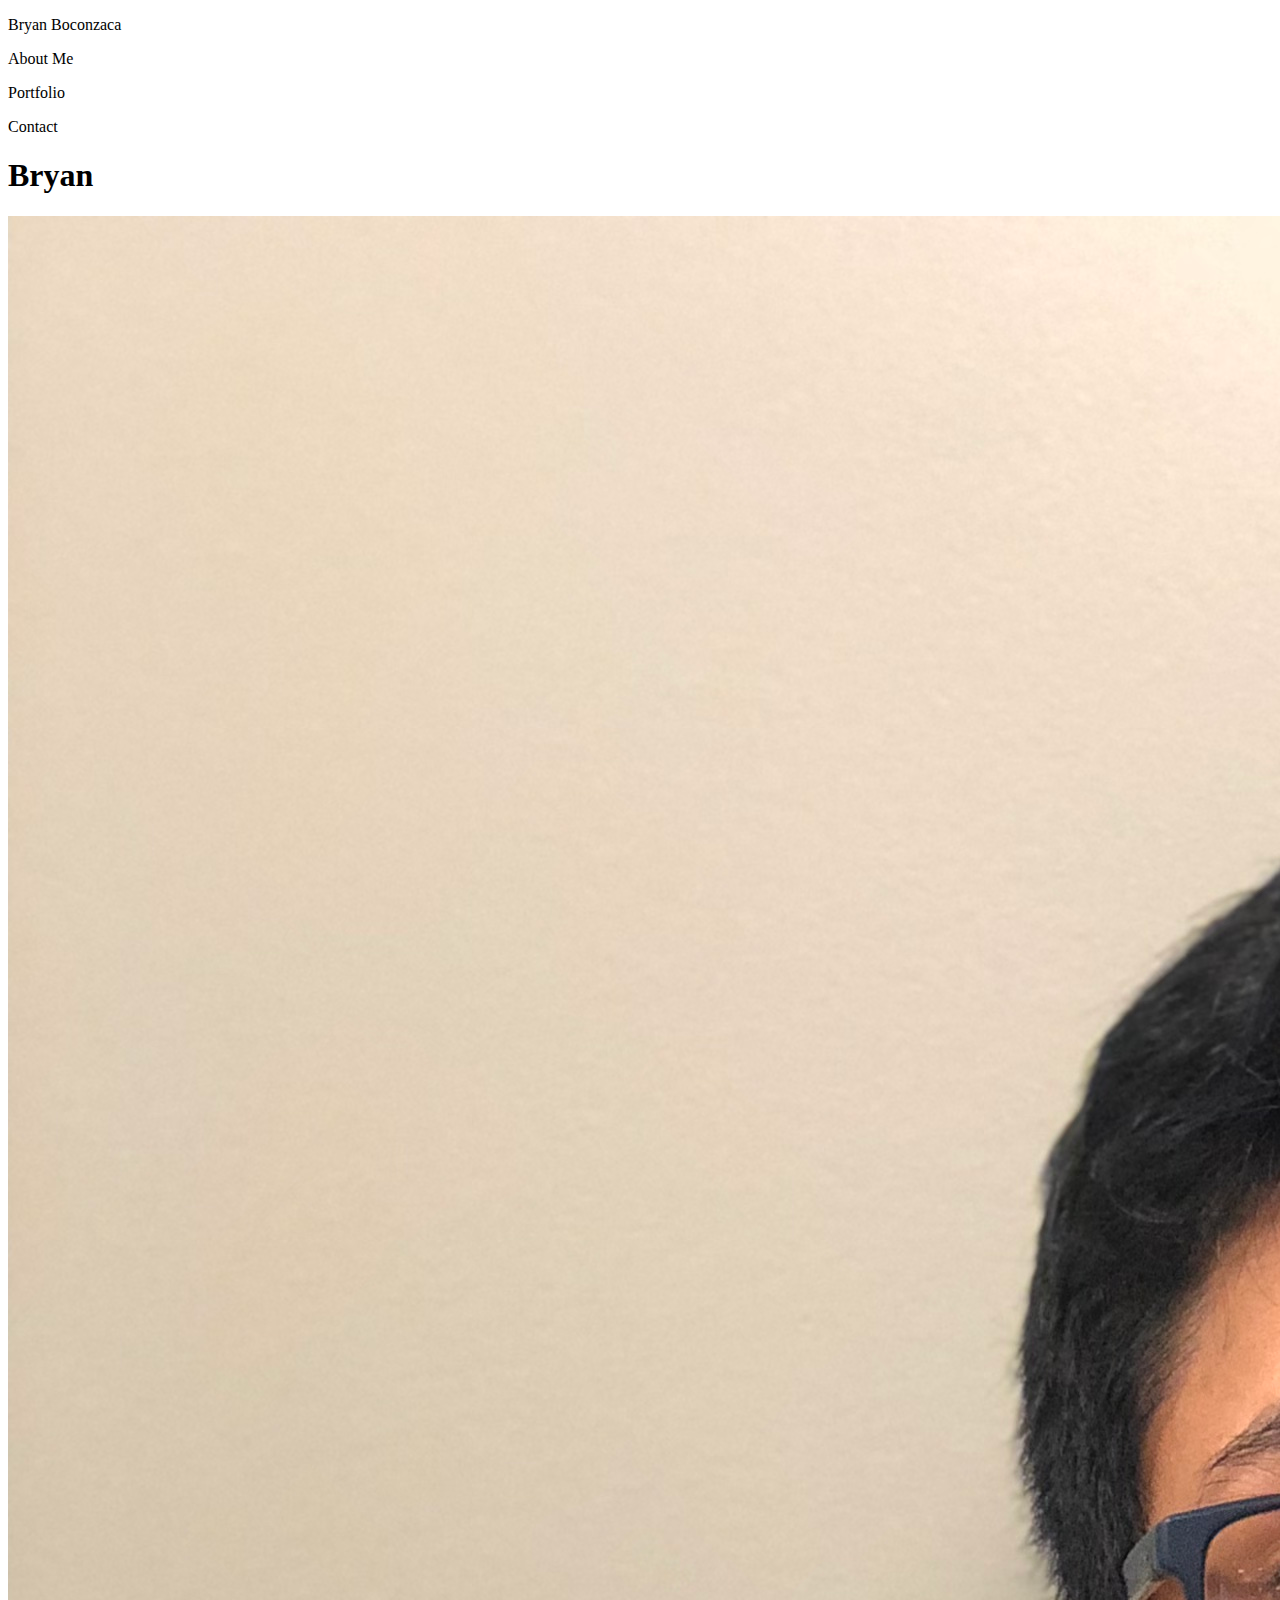
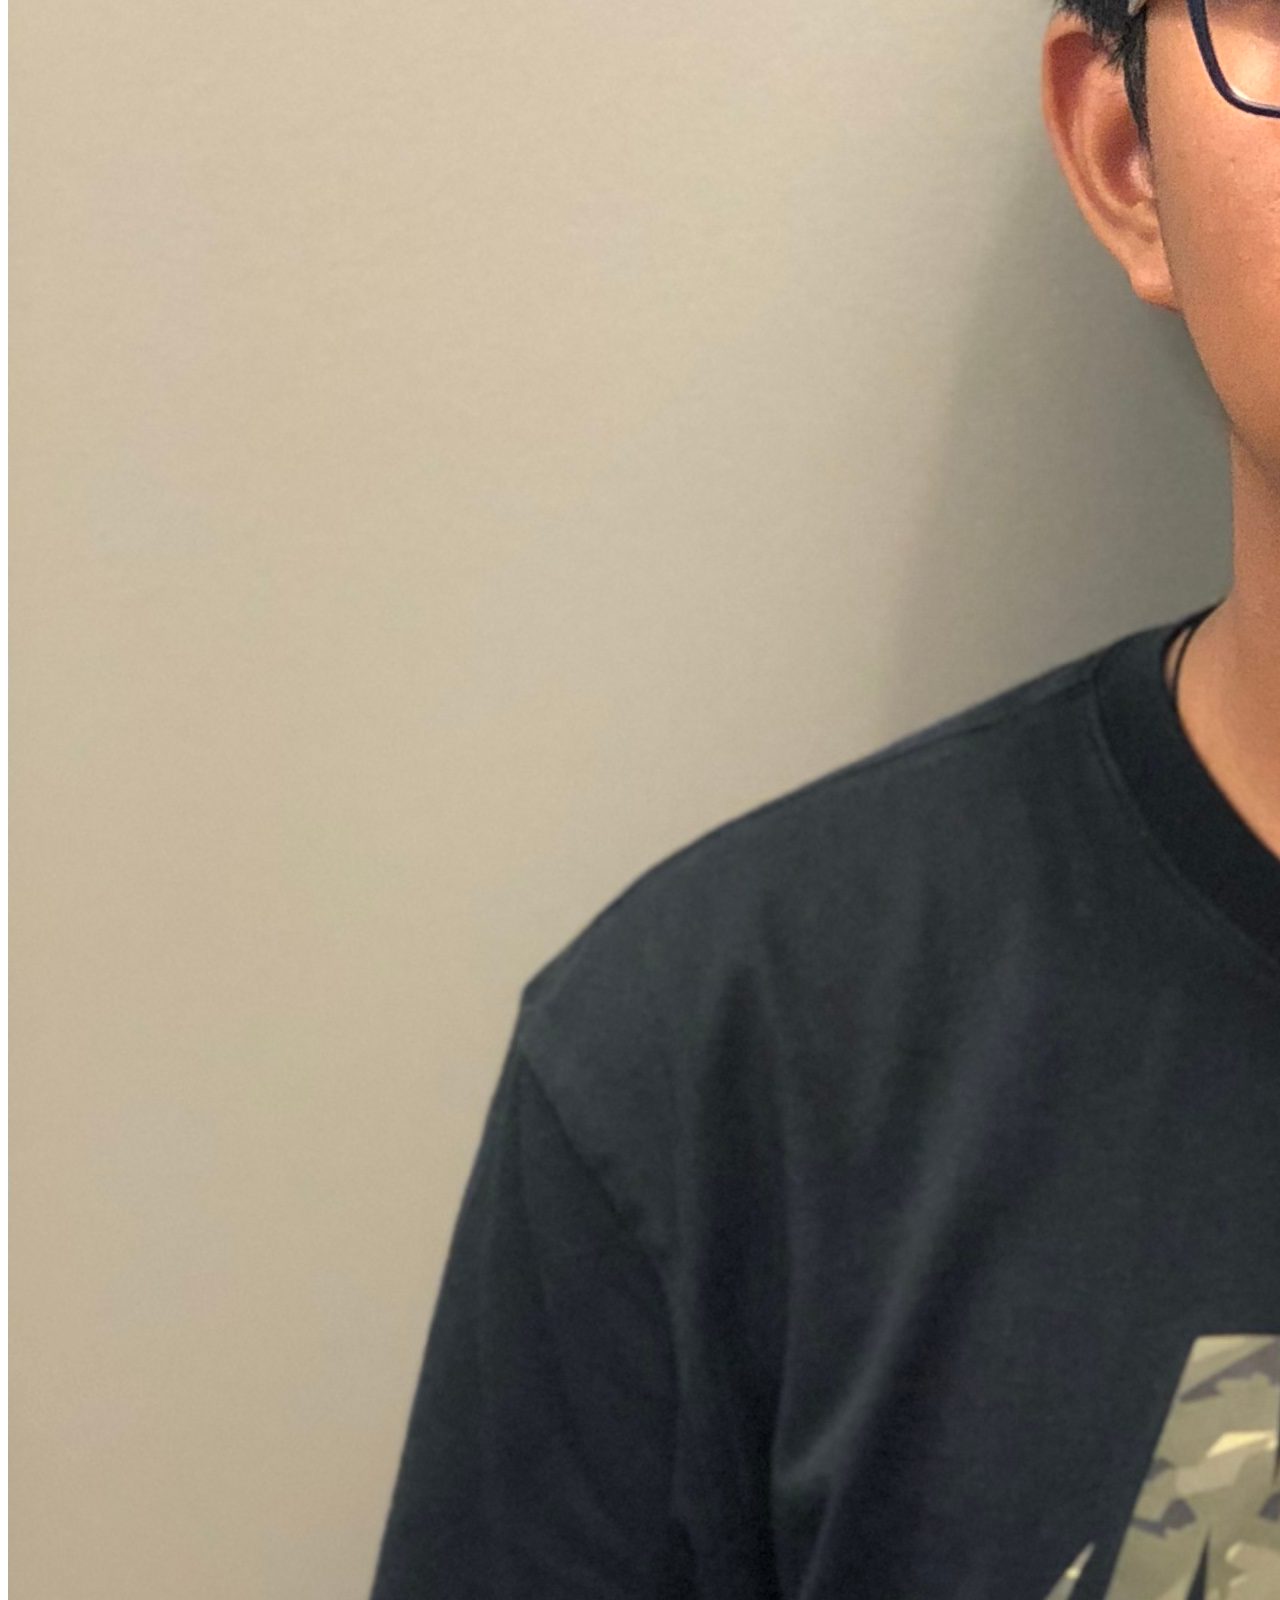
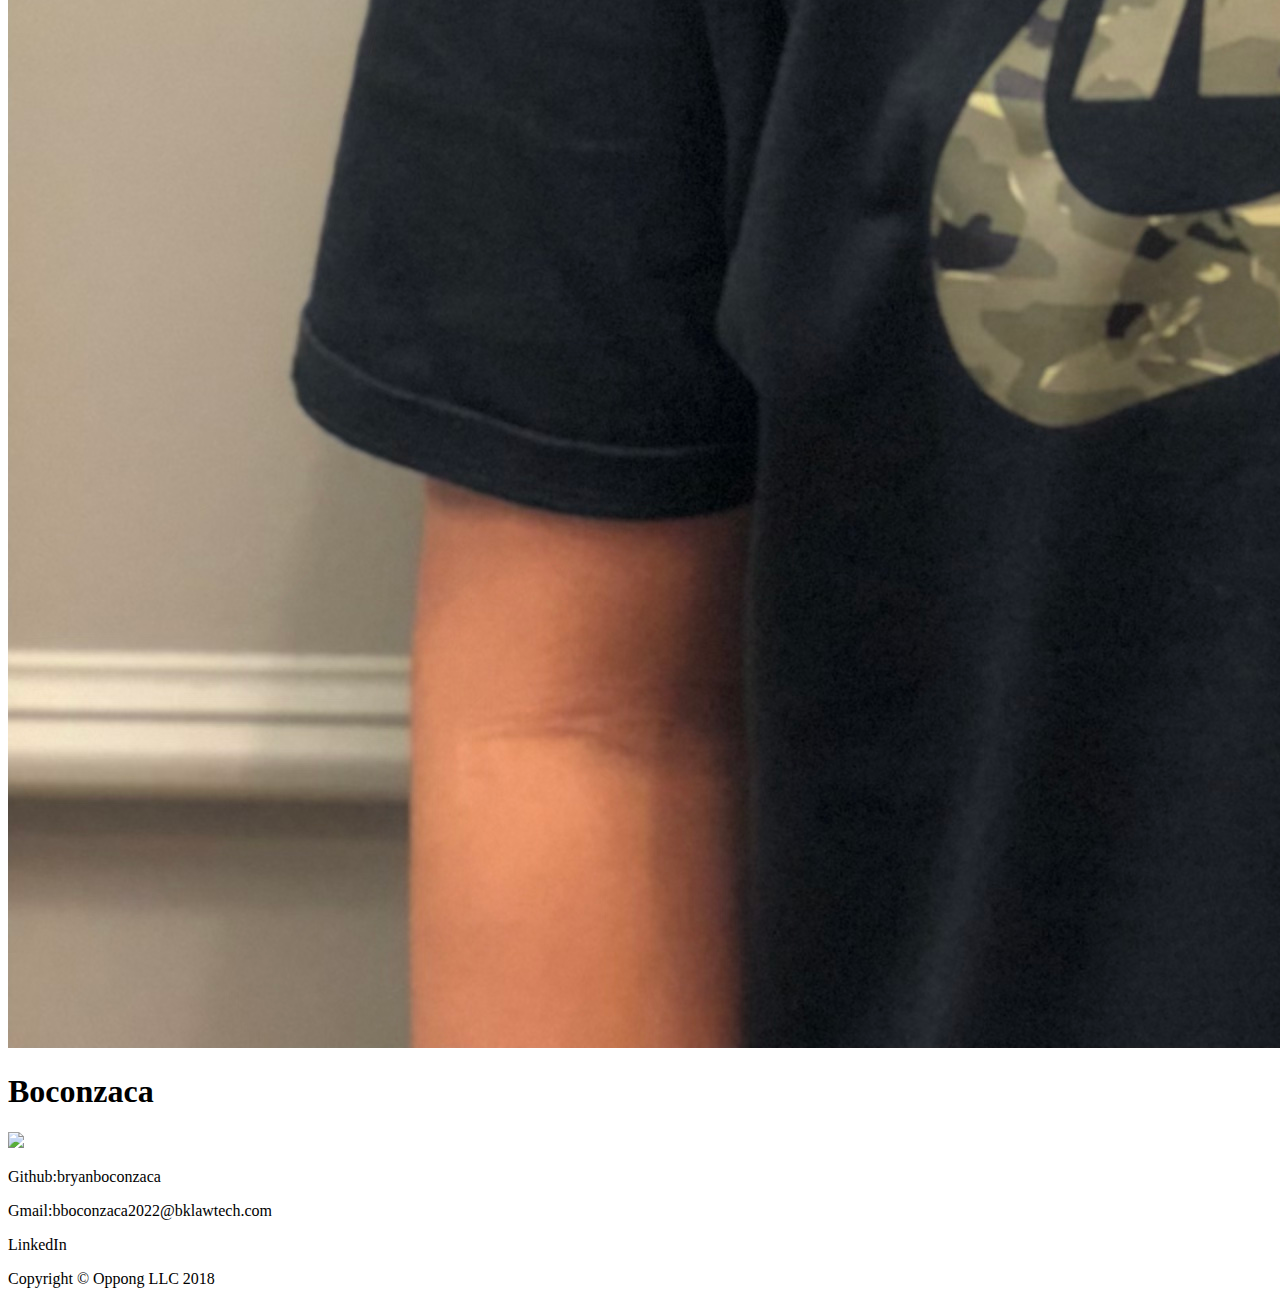
==== index.html @ 4a51a472 "i started my portfolio" ====
<!DOCTYPE html>
<html>
    <head>
        <title>Portfolio</title>
        <link rel="stylesheet" href="style.css" />
    </head>
    <body>
        <div class="row footer">
            <p>Bryan Boconzaca</p>
            <p> About Me</p>
            <p>Portfolio</p>
            <p>Contact</p>
        </div>
        <div class="row mid">
            <h1>Bryan</h1>
            <img class="headshot"src="IMG_0056.jpg">
            <h1>Boconzaca</h1>
        </div>
        <div class="row aboutme">
            <img src="https://images.unsplash.com/photo-1496207108470-3878e528167d?ixlib=rb-0.3.5&ixid=eyJhcHBfaWQiOjEyMDd9&s=32a5a3760c56aa3f146bab17be4880db&auto=format&fit=crop&w=1050&q=80">
        </div>
        <div class="row contact">
                <p>Github:bryanboconzaca</p>
                <p>Gmail:bboconzaca2022@bklawtech.com</p>
                <p>LinkedIn</p>       
        </div>
         <div class="row footer">
            <p>Copyright © Oppong LLC 2018</p>
        </div>
    </body>
</html>
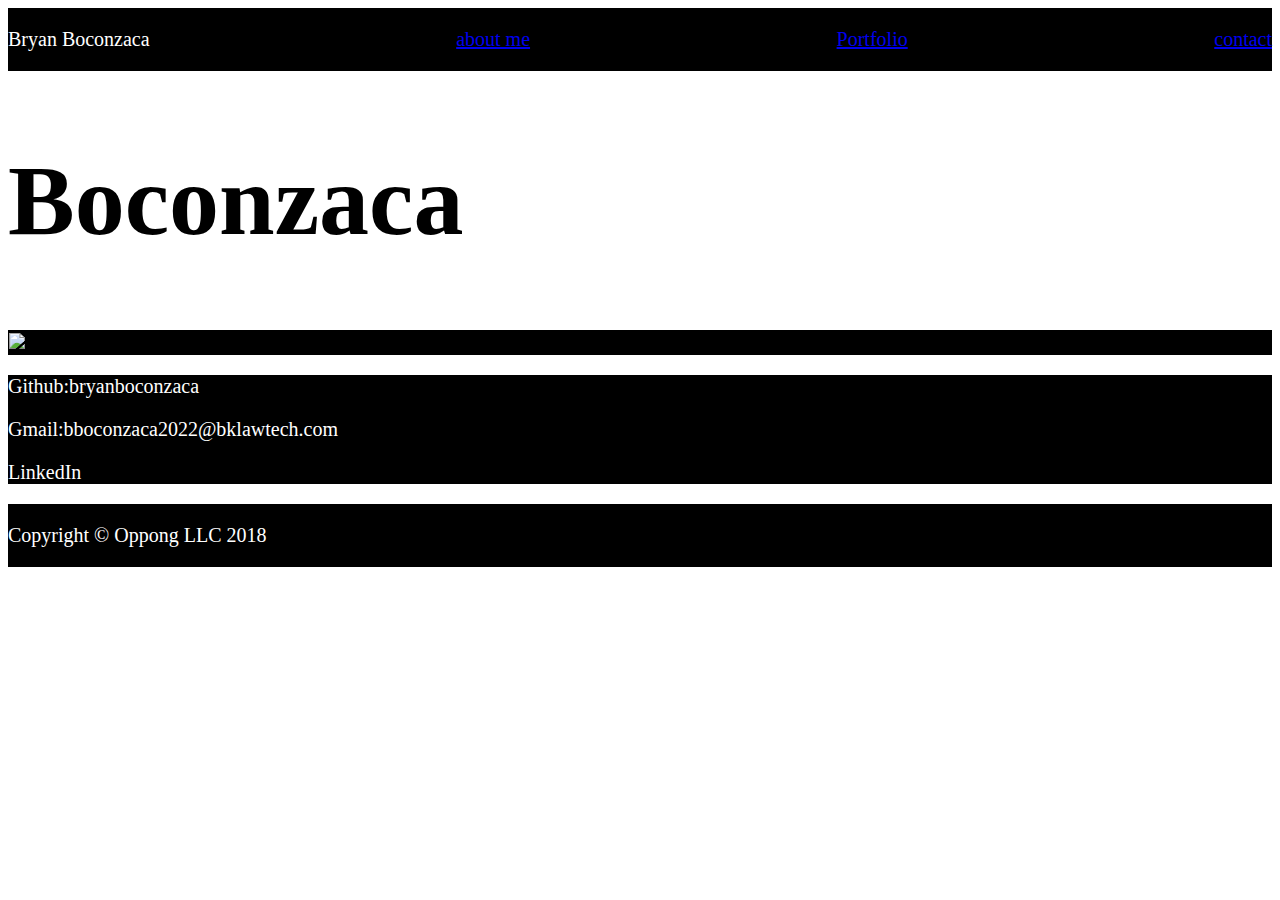
==== commit f494a695: "updates portfolio chart" ====
--- a/index.html
+++ b/index.html
@@ -8,11 +8,11 @@
     <body>
         <div class="row footer">
             <p>Bryan Boconzaca</p>
-            <p> About Me</p>
-            <p>Portfolio</p>
-            <p>Contact</p>
+            <a href="aboutme.html"><p>about me</p></a>
+            <a href="porfolio.html"><p>Portfolio</p></a>
+            <a href="contact.html"><p>contact</p></a>
         </div>
-        <div class="row mid">
+        <div class="row mid
             <h1>Bryan</h1>
             <img class="headshot"src="IMG_0056.jpg">
             <h1>Boconzaca</h1>
--- a/style.css
+++ b/style.css
@@ -0,0 +1,27 @@
+.footer{ 
+    display: flex;
+    justify-content:space-between;}
+.mid{display: flex;
+    justify-content:space-between;
+    }
+.row{   
+
+    background-color:black;
+    color:white;
+    font-size:20px;
+}
+.headshot{
+    width:20%;
+   
+}
+.mid{
+    background-color:white;
+    color:black;
+    align-items:center;
+    font-size:50px;
+    margin-top:5px;
+    margin-bottom:5px;
+}
+.aboutme{
+    border:1px solid black;   
+}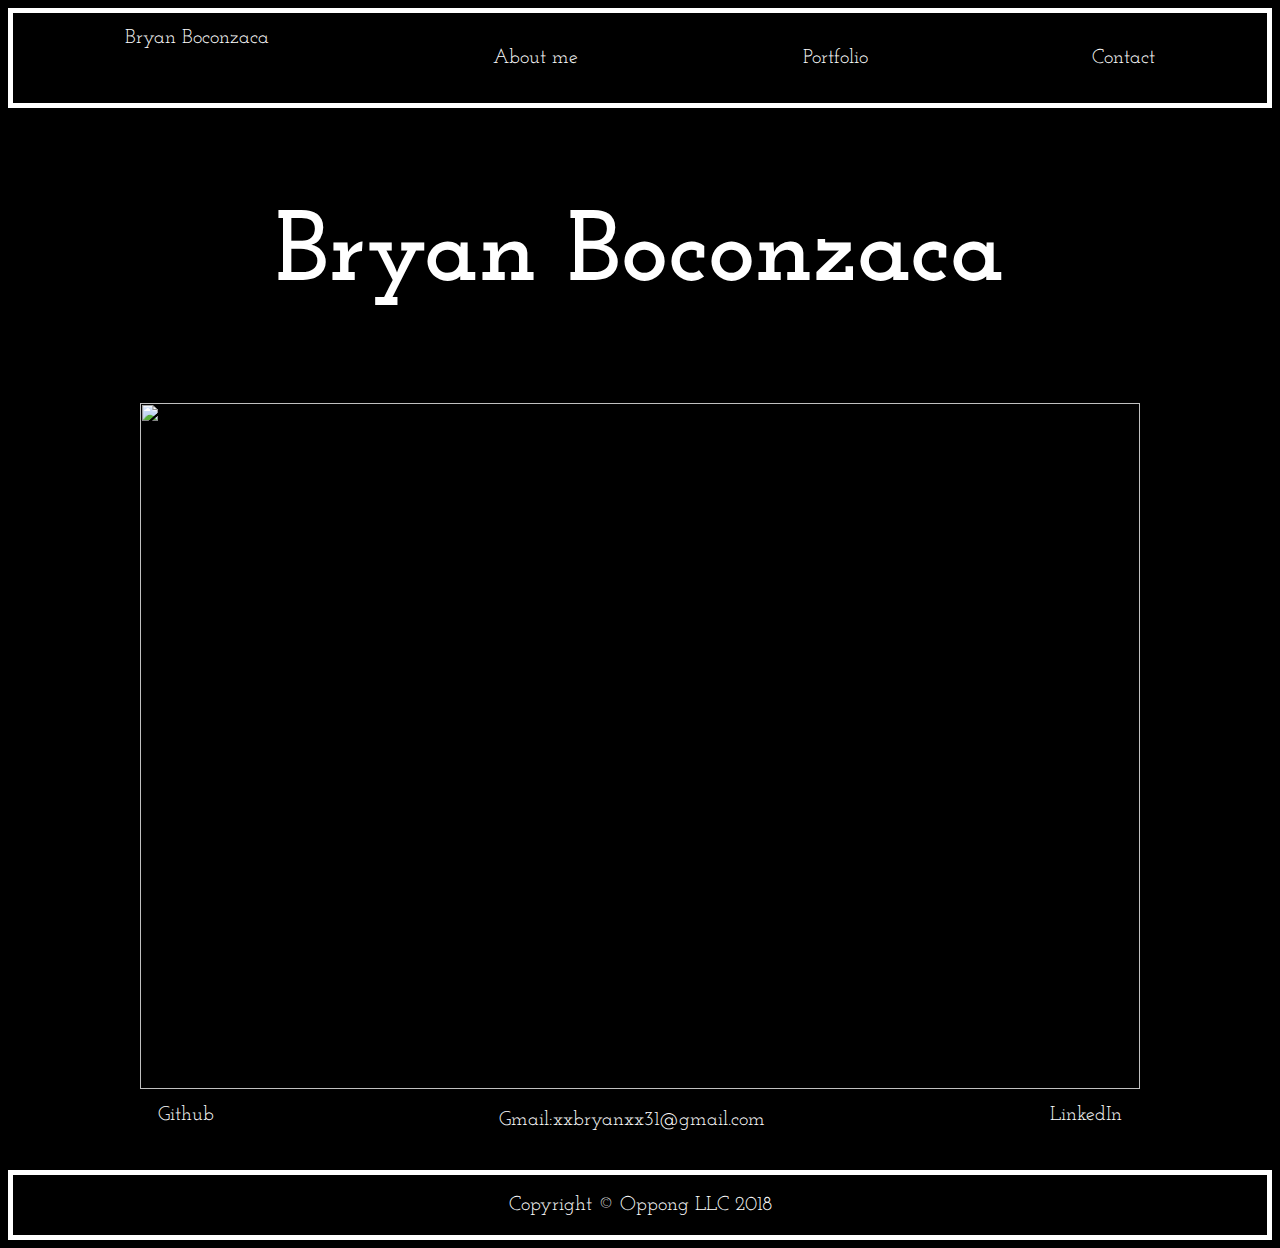
==== commit ba842360: "worked on html&css" ====
--- a/index.html
+++ b/index.html
@@ -3,27 +3,27 @@
 <html>
     <head>
         <title>Portfolio</title>
+        <link href="https://fonts.googleapis.com/css?family=Josefin+Slab" rel="stylesheet">
         <link rel="stylesheet" href="style.css" />
     </head>
     <body>
         <div class="row footer">
-            <p>Bryan Boconzaca</p>
-            <a href="aboutme.html"><p>about me</p></a>
+             <a href="index.html">Bryan Boconzaca</a>
+            <a href="aboutme.html"><p>About me</p></a>
             <a href="porfolio.html"><p>Portfolio</p></a>
-            <a href="contact.html"><p>contact</p></a>
+            <a href="contact.html"><p>Contact</p></a>
         </div>
         <div class="row mid
-            <h1>Bryan</h1>
-            <img class="headshot"src="IMG_0056.jpg">
-            <h1>Boconzaca</h1>
+            <img class="headshot" src="IMG_0056.jpg">
+            <h1>Bryan Boconzaca</h1>
         </div>
         <div class="row aboutme">
-            <img src="https://images.unsplash.com/photo-1496207108470-3878e528167d?ixlib=rb-0.3.5&ixid=eyJhcHBfaWQiOjEyMDd9&s=32a5a3760c56aa3f146bab17be4880db&auto=format&fit=crop&w=1050&q=80">
+           <img id="main" src="https://images.unsplash.com/photo-1518241353330-0f7941c2d9b5?ixlib=rb-1.2.1&ixid=eyJhcHBfaWQiOjEyMDd9&w=1000&q=80">
         </div>
         <div class="row contact">
-                <p>Github:bryanboconzaca</p>
-                <p>Gmail:bboconzaca2022@bklawtech.com</p>
-                <p>LinkedIn</p>       
+        <a href="https://github.com/bryanboconzaca">Github</a>
+                <p>Gmail:xxbryanxx31@gmail.com</p>
+               	 <a href="">LinkedIn</a>      
         </div>
          <div class="row footer">
             <p>Copyright © Oppong LLC 2018</p>
--- a/style.css
+++ b/style.css
@@ -1,27 +1,92 @@
-.footer{ 
-    display: flex;
-    justify-content:space-between;}
-.mid{display: flex;
-    justify-content:space-between;
-    }
-.row{   
+body{
+ background-color:black; 
+}
+.row{ 
+ background-color:black;
+ color:white;
+ font-size:20px;
+ font-family: 'Josefin Slab', serif;
+}
+.footer{
+ display:flex;
+ justify-content:space-around;
+ border:5px solid white;
+}
 
-    background-color:black;
-    color:white;
-    font-size:20px;
-}
 .headshot{
-    width:20%;
-   
+ width:20%;
+ border: solid white 5px;
+ 
 }
 .mid{
-    background-color:white;
-    color:black;
-    align-items:center;
-    font-size:50px;
-    margin-top:5px;
-    margin-bottom:5px;
+ display:flex;
+ justify-content:space-around;
+ background-color:black;
+ color:white;
+ align-items:center;
+ font-size:50px;
+ margin-top:30px;
+ margin-bottom:5px;
+}
+.midd{
+ display:flex;
+ justify-content:space-around;
+ background-color:black;
+ color:white;
+ align-items:center;
+ font-size:25px;
 }
 .aboutme{
-    border:1px solid black;   
-}+ border:1px solid black;
+ display:flex;
+ justify-content:center;
+}
+#pic{
+ padding: 40px;
+}
+#about{
+ padding: 100px;
+ font-size: 25px;
+ display:flex;
+ justify-content:center;
+ margin-top:170px;
+}
+.contact{
+ display:flex;
+ justify-content:space-around;
+ margin-bottom: 20px;
+}
+
+a{
+ color:white;
+ text-decoration:none;
+ margin:15px;
+ }
+a:hover{
+ color:blue;
+ text-decoration: underline;
+}
+#main{
+ height:686px;
+ width:1000px;
+ margin-top: 25px;
+}
+
+.info{
+ font-size:25px;
+}
+
+.projects{
+ font-size:25px;
+ padding-top: 10px;
+ display:flex;
+ justify-content:center;
+}
+
+.midd{
+ margin:15px;
+ border:solid white 5px;
+}
+.proList{
+ border:solid white 5px; 
+}
